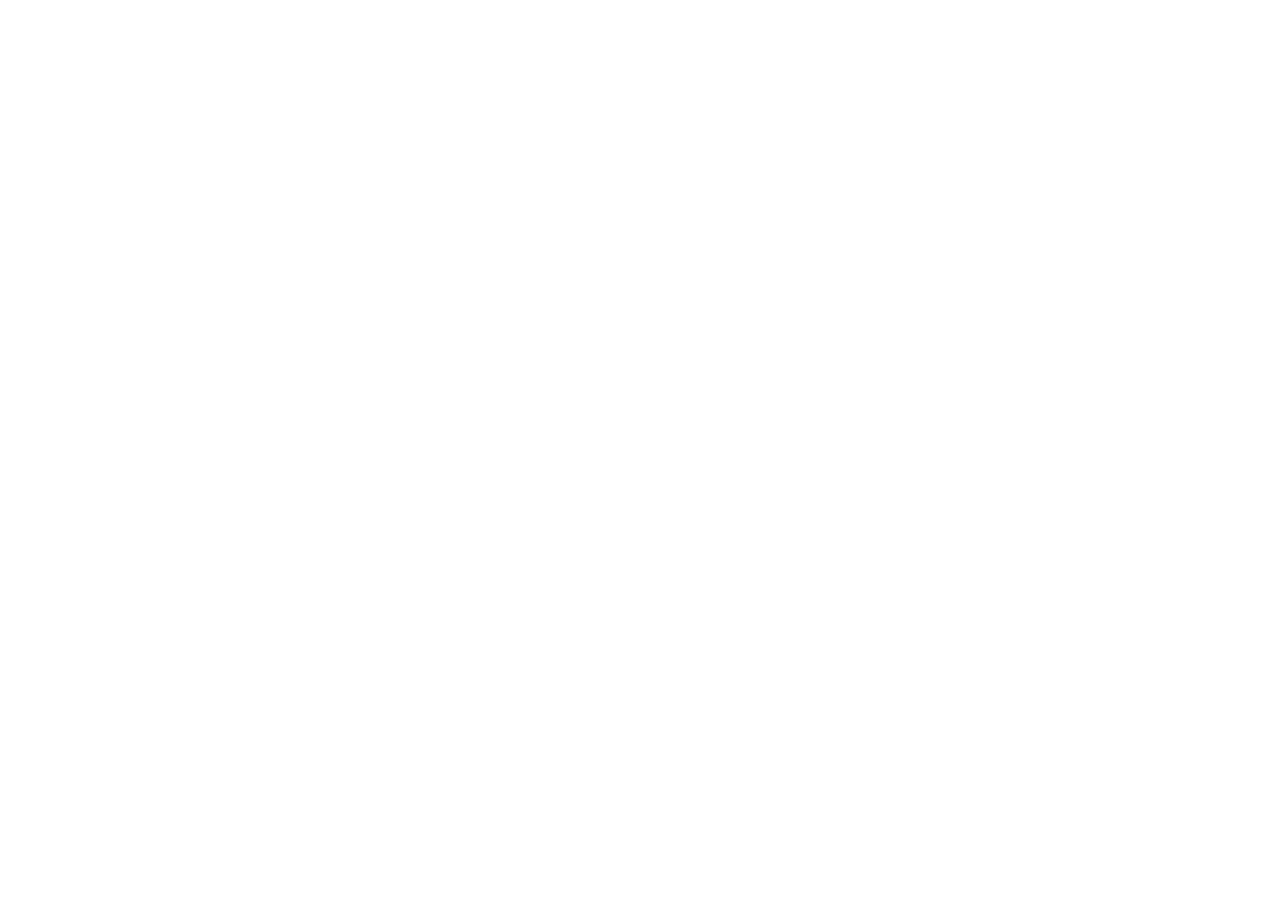
==== zorigoo-web-1-main/medee.html @ 7ccaa4e2 "js2_end" ====
<!DOCTYPE html>
<html>
<head>
    <meta charset='utf-8'>
    <meta http-equiv='X-UA-Compatible' content='IE=edge'>
    <title>gogo medee</title>
    <meta name='viewport' content='width=device-width, initial-scale=1'>
    <link rel="stylesheet" href="medee.css">
    <script src="medee.js" type="module"></script>
    <script src="atag.js" type="module"></script>
</head>
<body>
</body>
</html>
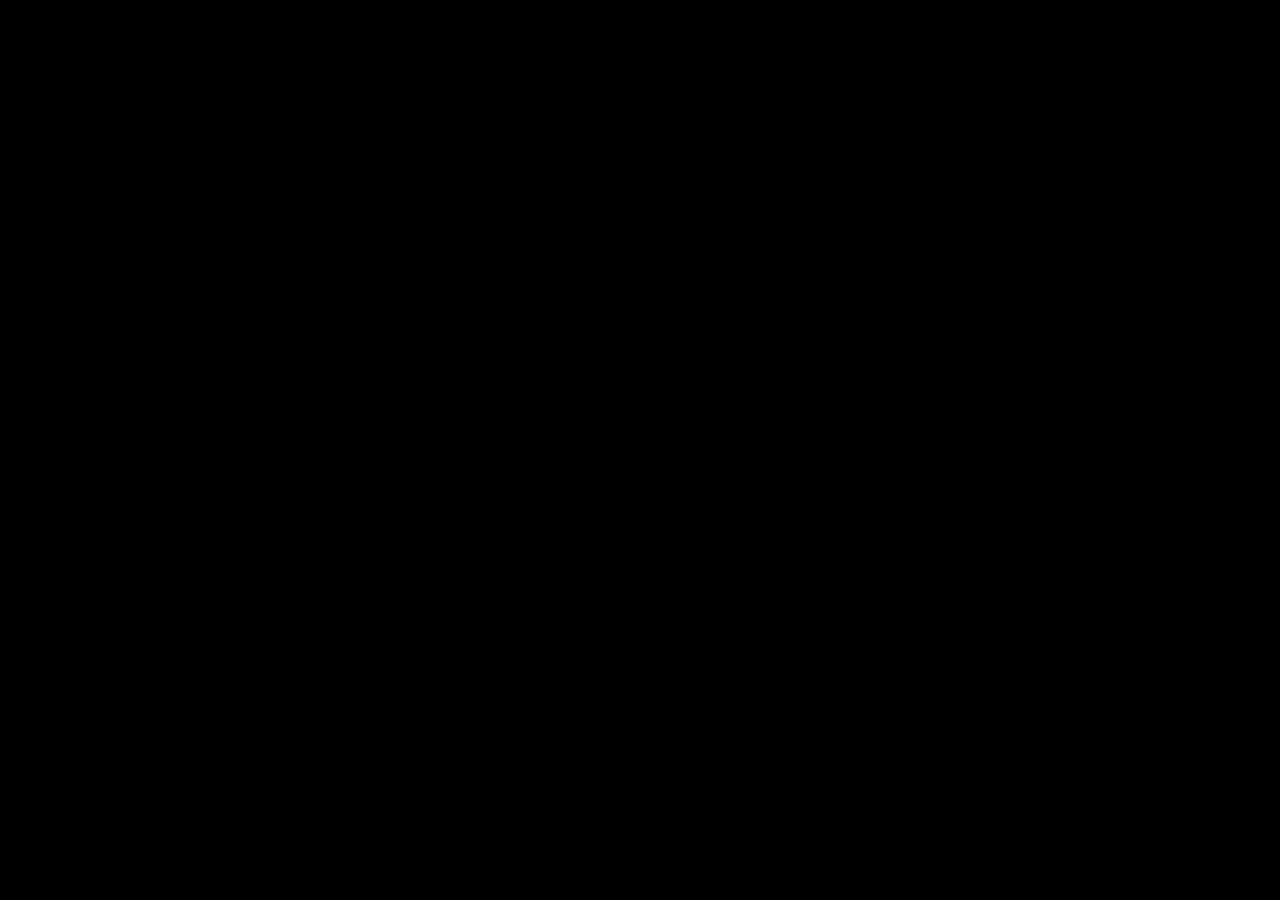
==== commit f0392997: "js2v1" ====
--- a/zorigoo-web-1-main/medee.html
+++ b/zorigoo-web-1-main/medee.html
@@ -7,7 +7,6 @@
     <meta name='viewport' content='width=device-width, initial-scale=1'>
     <link rel="stylesheet" href="medee.css">
     <script src="medee.js" type="module"></script>
-    <script src="atag.js" type="module"></script>
 </head>
 <body>
 </body>
--- a/zorigoo-web-1-main/medee.css
+++ b/zorigoo-web-1-main/medee.css
@@ -0,0 +1,67 @@
+        /* Dark mode background and text color */
+    body {
+        background-color: #000000;
+        color: #ffffff;
+        
+    }
+/* Dark mode header */
+    header {
+        display: flex;
+        background-color: #000000;
+        color: #ffffff;
+    }
+
+/* Dark mode navigation links */
+    header a {
+        color: #ffffff;
+    }
+
+/* Dark mode navigation links on hover */
+    header a:hover {
+        color: #ff9900;
+    }
+    header li {
+        padding-left: 25%;
+    }
+/* Dark mode content sections */
+    section {
+        background-color: #000000;
+        color: #ffffff;
+    }
+
+/* Dark mode links */
+/* Dark mode links on hover */
+    a:hover {
+        color: #ffcc00;
+    }
+   a{
+    color: #ffffff;
+   }
+/* Dark mode footer */
+    footer {
+        display: flex;
+        background-color: #000000;
+        color: #ffffff;
+    }
+
+/* Dark mode footer links */
+    footer a {
+        color: #ffffff;
+    }
+
+/* Dark mode footer links on hover */
+    footer a:hover {
+        color: #ffcc00;
+    }
+    ul{
+        display: flex;
+        list-style-type: none;
+    }
+    .pro{
+        display: flex;
+        height: 30px;
+        width: 800px;
+    }
+    article div img{
+        
+    }
